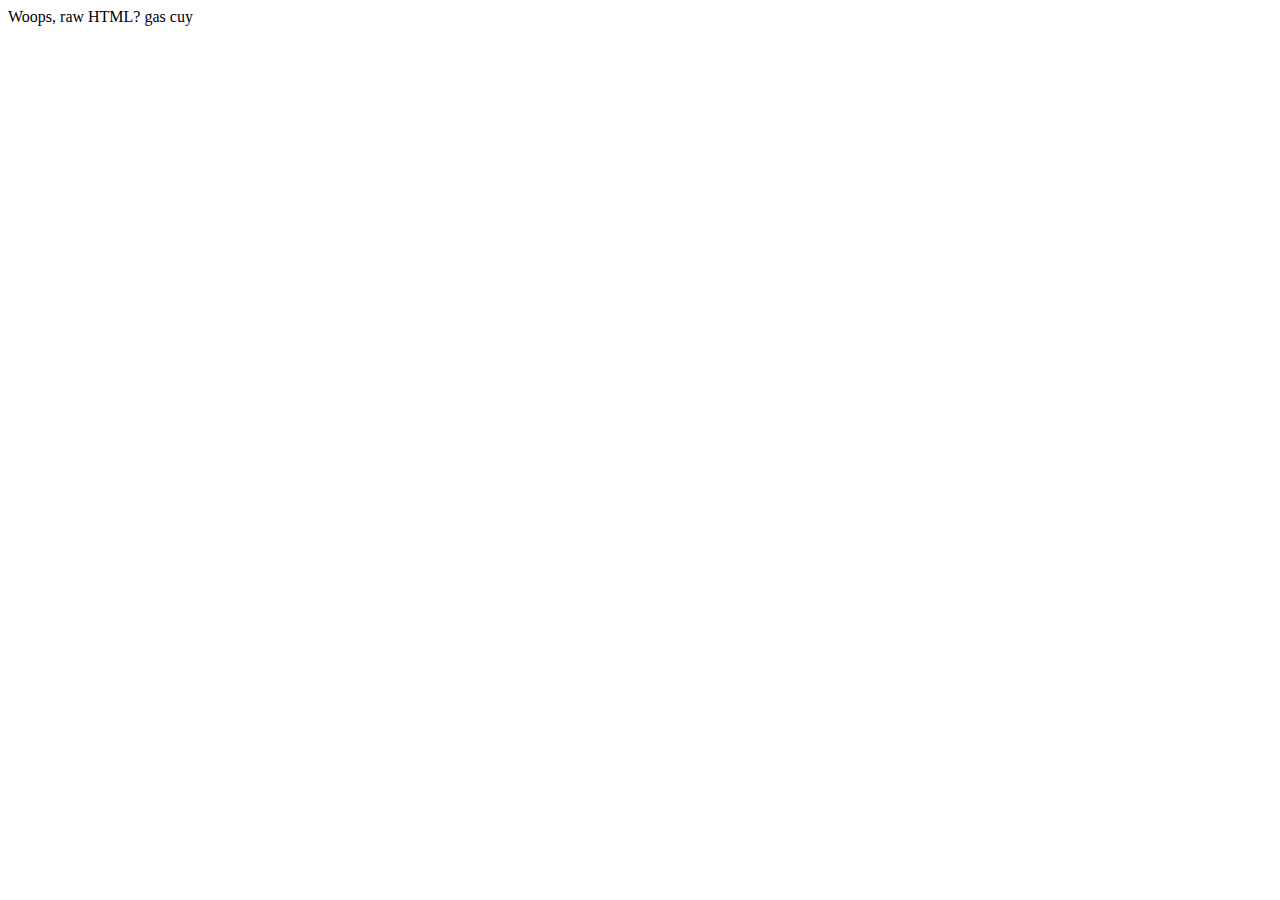
==== index.html @ 501244ec "raw" ====
<!DOCTYPE html>
<html lang="en">
<head>
    <meta charset="UTF-8">
    <meta name="viewport" content="width=device-width, initial-scale=1.0">
    <title>Papan Berjalan</title>
</head>
<body>
    Woops, raw HTML? gas cuy
</body>
</html>
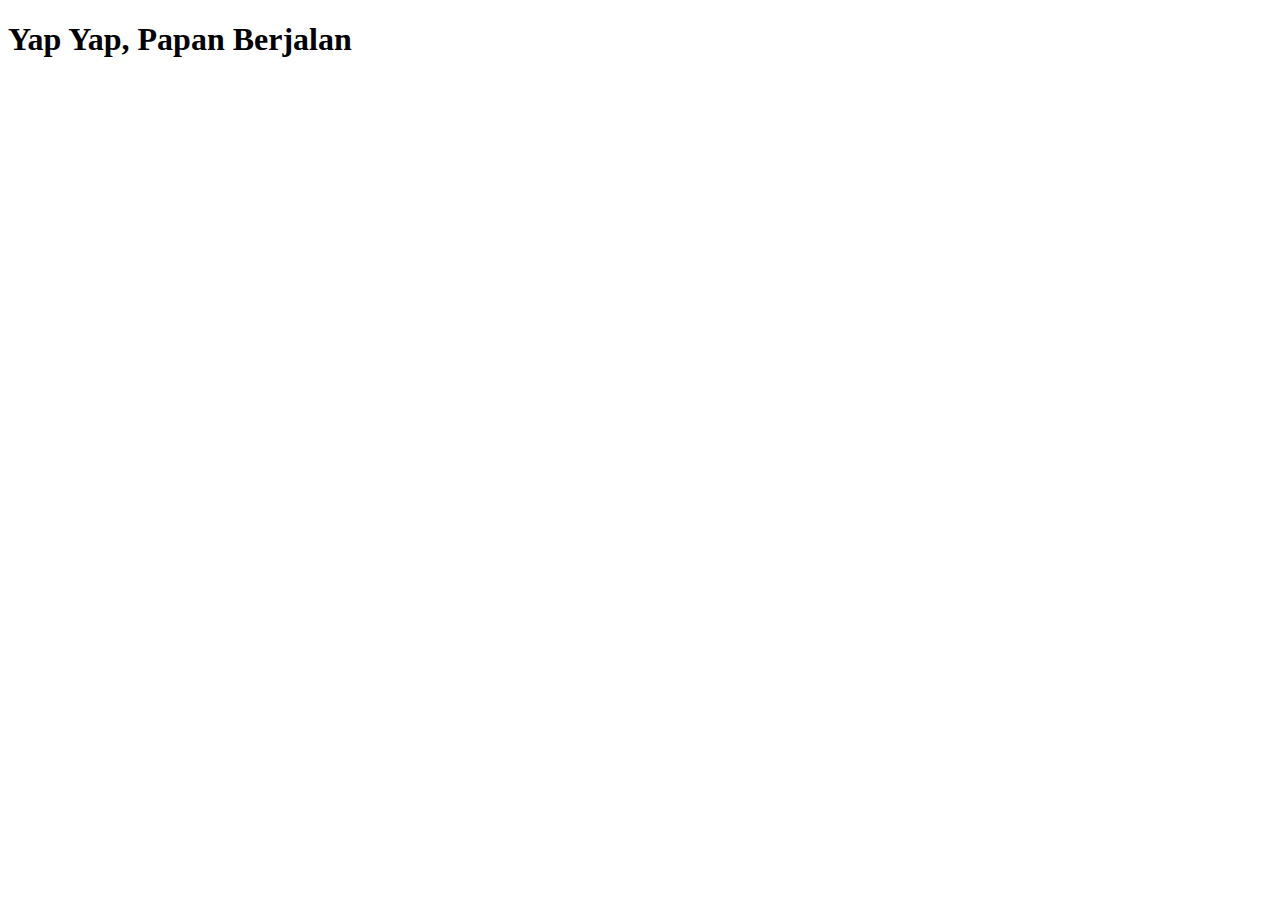
==== commit 63110148: "hehe" ====
--- a/index.html
+++ b/index.html
@@ -4,8 +4,14 @@
     <meta charset="UTF-8">
     <meta name="viewport" content="width=device-width, initial-scale=1.0">
     <title>Papan Berjalan</title>
+    <script src="/js/htmx.min.js"></script>
+    <link rel="stylesheet" href="/css/style.css">
 </head>
 <body>
-    Woops, raw HTML? gas cuy
+    <div class="header" hx-trigger="load" hx-onload hx-get="/components/header" hx-target=".header"></div>
+
+    <h1>Yap Yap, Papan Berjalan</h1>
+
+    <div class="footer" hx-trigger="load" hx-onload hx-get="/components/footer" hx-target=".footer"></div>
 </body>
 </html>--- a/css/style.css
+++ b/css/style.css
@@ -0,0 +1,11 @@
+menu {
+    padding-left: 0px;
+    ul {
+        padding-left: 0px;
+        display: flex;
+        gap: 10px;
+        li {
+            list-style-type: none;
+        }
+    }
+}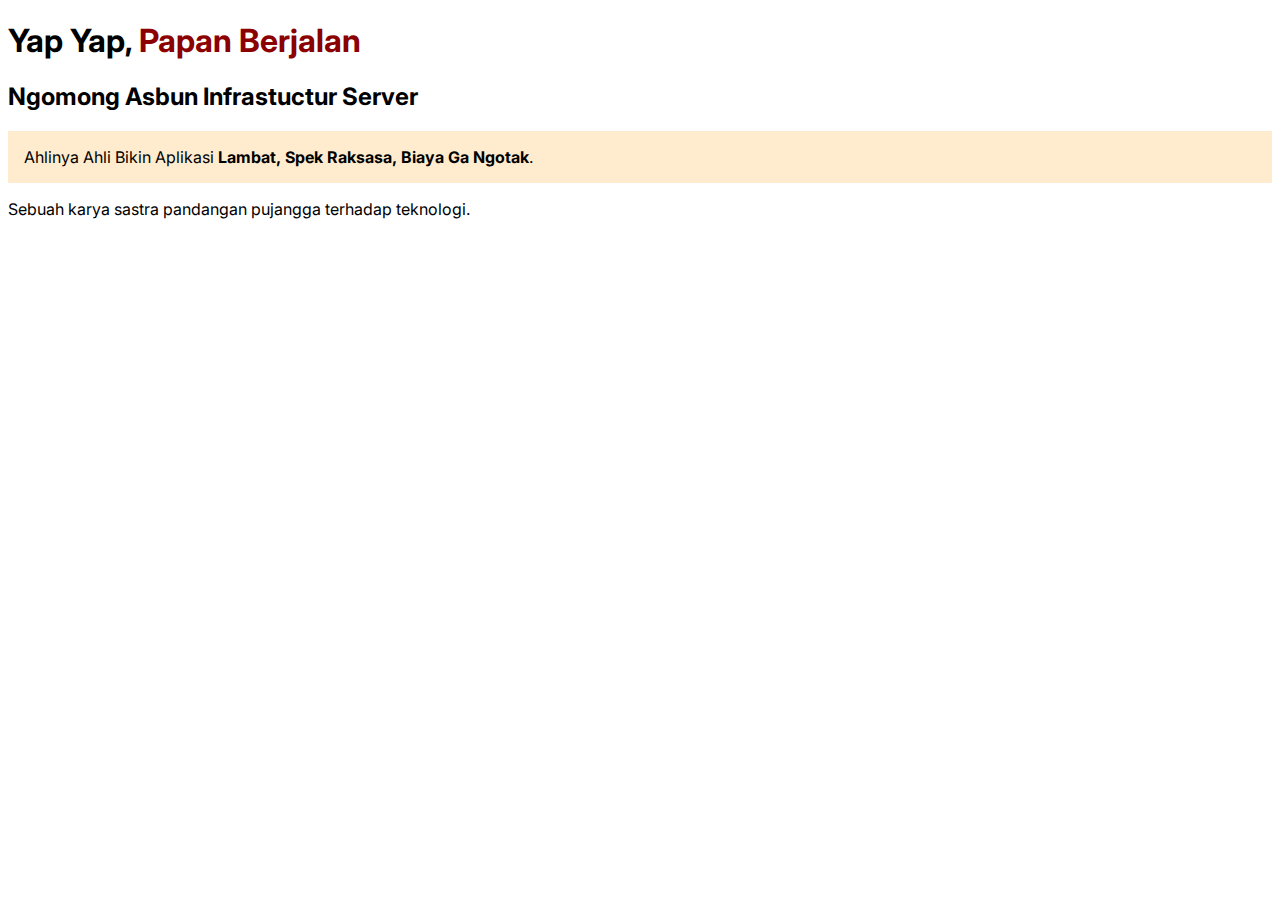
==== commit abd82324: "fix: fonts" ====
--- a/index.html
+++ b/index.html
@@ -6,12 +6,23 @@
     <title>Papan Berjalan</title>
     <script src="/js/htmx.min.js"></script>
     <link rel="stylesheet" href="/css/style.css">
+    <link href='https://fonts.googleapis.com/css?family=Inter' rel='stylesheet'>
 </head>
 <body>
-    <div class="header" hx-trigger="load" hx-onload hx-get="/components/header" hx-target=".header"></div>
+    <div class="header" hx-trigger="load" hx-onload hx-get="/components/header" hx-target=".header" hx-swap="outerHTML"></div>
 
-    <h1>Yap Yap, Papan Berjalan</h1>
+    <h1>Yap Yap, <span>Papan Berjalan</span></h1>
 
-    <div class="footer" hx-trigger="load" hx-onload hx-get="/components/footer" hx-target=".footer"></div>
+    <h2>Ngomong Asbun Infrastuctur Server</h2>
+
+    <blockquote>
+        <p>Ahlinya Ahli Bikin Aplikasi <strong>Lambat, Spek Raksasa, Biaya Ga Ngotak</strong>.</p>
+    </blockquote>
+
+    <p>
+        Sebuah karya sastra pandangan pujangga terhadap teknologi.
+    </p>
+
+    <div class="footer" hx-trigger="load" hx-onload hx-get="/components/footer" hx-target=".footer" hx-swap="outerHTML"></div>
 </body>
 </html>--- a/css/style.css
+++ b/css/style.css
@@ -1,3 +1,7 @@
+body {
+    font-family: 'Inter';
+}
+
 menu {
     padding-left: 0px;
     ul {
@@ -8,4 +12,26 @@
             list-style-type: none;
         }
     }
+}
+
+blockquote {
+    margin: 0px;
+    background: blanchedalmond;
+    p {
+        padding: 1rem;
+    }
+}
+
+span {
+    color: darkred;
+}
+
+table, th, td {
+    border: 1px solid black;
+    border-radius: 10px;
+}
+
+td {
+    padding-left: 0.5rem;
+    padding-right: 0.5rem;
 }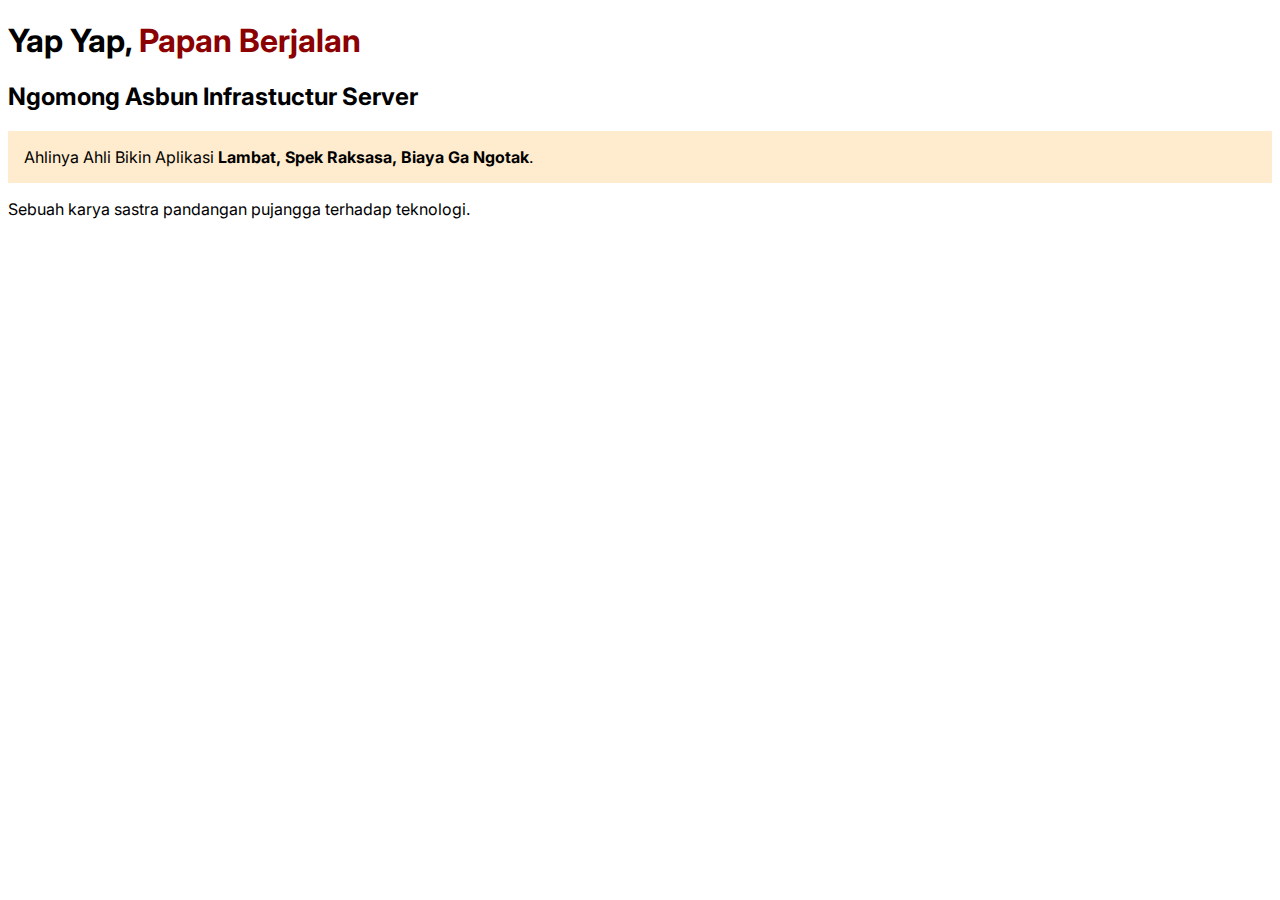
==== commit 14b003d3: "fix: seo LOL" ====
--- a/index.html
+++ b/index.html
@@ -3,7 +3,10 @@
 <head>
     <meta charset="UTF-8">
     <meta name="viewport" content="width=device-width, initial-scale=1.0">
-    <title>Papan Berjalan</title>
+    <title>Yap yap, Papan Berjalan - Ngomong Asbun Infrastructur</title>
+    <meta name="description" content="Ngomong Asbun Infrastuctur Server, Ahlinya Ahli Bikin Aplikasi Lambat, Spek Raksasa, Biaya Ga Ngotak. Sebuah karya sastra pandangan pujangga terhadap teknologi.">
+    <meta name="keywords" content="DevOps, DevSecOps, Software Engineering, Kubernetes, Frontend, Backend, Infrastructure">
+    <meta name="author" content="Papan Berjalan">
     <script src="/js/htmx.min.js"></script>
     <link rel="stylesheet" href="/css/style.css">
     <link href='https://fonts.googleapis.com/css?family=Inter' rel='stylesheet'>
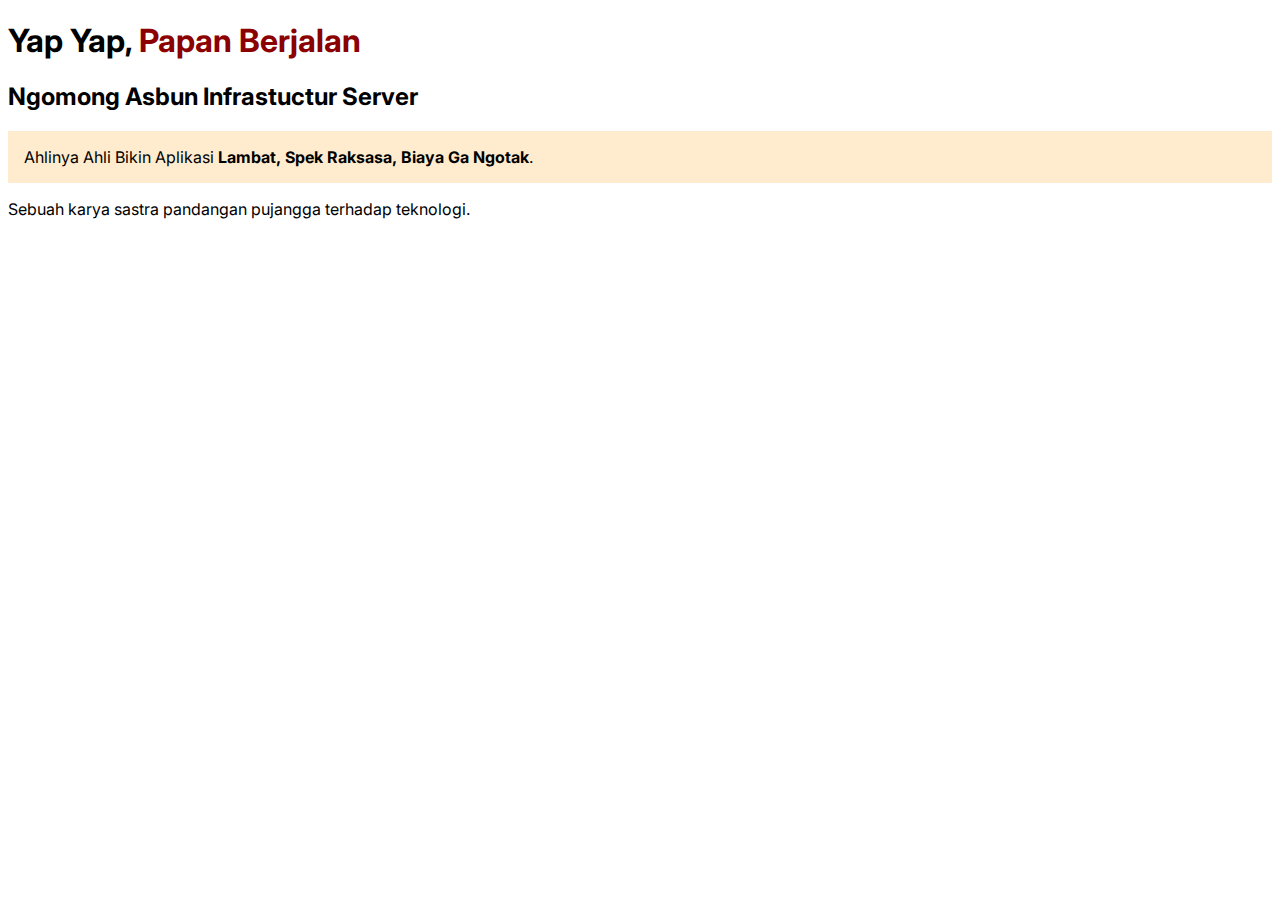
==== commit b9f84b2f: "fix: icon" ====
--- a/index.html
+++ b/index.html
@@ -3,6 +3,7 @@
 <head>
     <meta charset="UTF-8">
     <meta name="viewport" content="width=device-width, initial-scale=1.0">
+    <link rel="icon" href="https://papan.pages.dev/favicon.ico">
     <title>Yap yap, Papan Berjalan - Ngomong Asbun Infrastructur</title>
     <meta name="description" content="Ngomong Asbun Infrastuctur Server, Ahlinya Ahli Bikin Aplikasi Lambat, Spek Raksasa, Biaya Ga Ngotak. Sebuah karya sastra pandangan pujangga terhadap teknologi.">
     <meta name="keywords" content="DevOps, DevSecOps, Software Engineering, Kubernetes, Frontend, Backend, Infrastructure">
